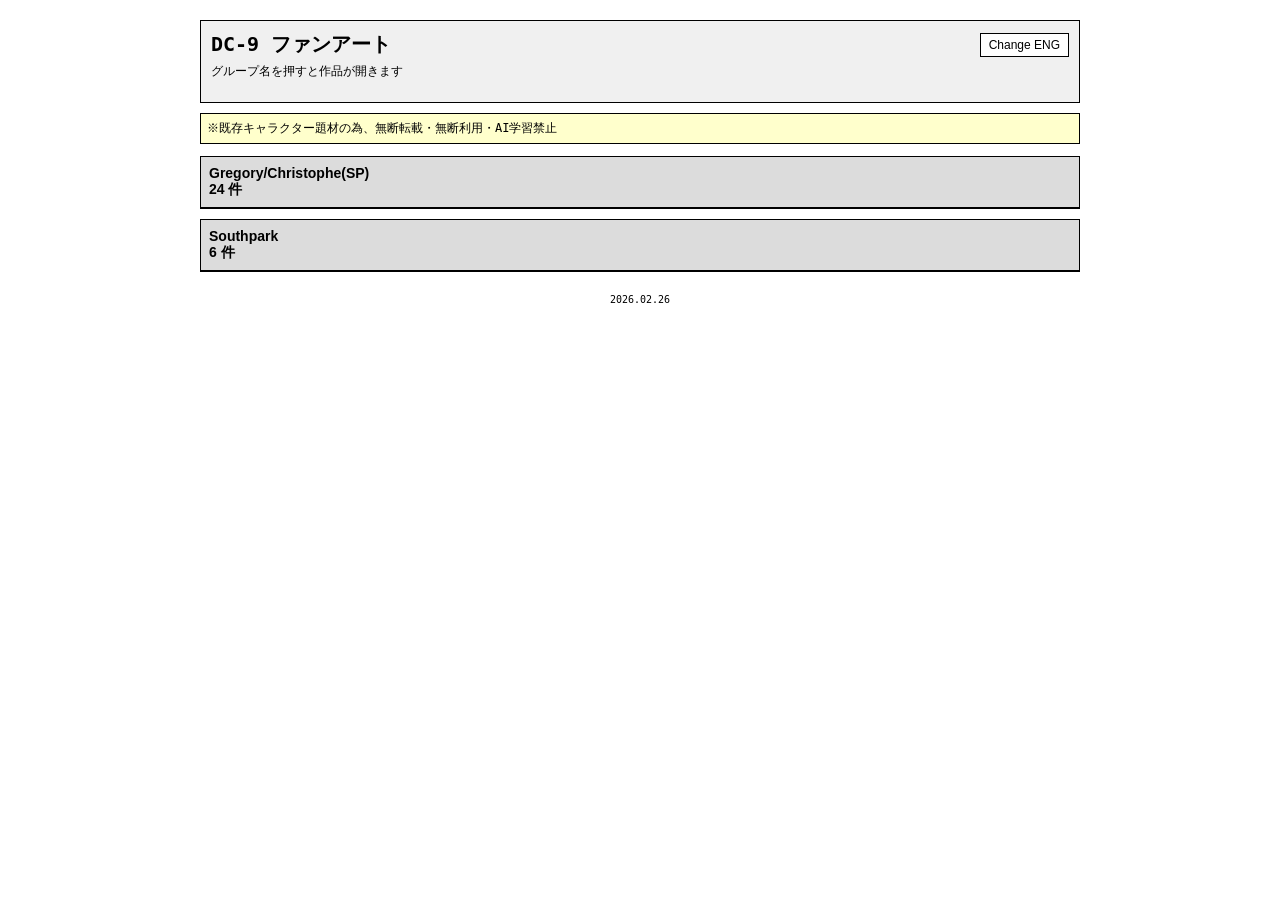
==== index.html @ c1610551 "Add Fanart-page" ====
<!doctype html>
<html lang="ja">
<head>
  <meta charset="utf-8" />
  <meta name="viewport" content="width=device-width, initial-scale=1" />
  <title data-ja="DC-9 ファンアート" data-en="DC-9 | Fanart Gallery">
    DC-9 ファンアート
  </title>
  <link rel="stylesheet" href="styles.css" />
</head>
<body>

  <div class="page-wrapper">

    <header class="site-header">
      <div class="header-row">
        <h1 
          data-ja="DC-9 ファンアート"
          data-en="DC-9's Fanart Gallery">
          DC-9 ファンアート
        </h1>

        <button id="langToggle" class="lang-btn">
          Change ENG
        </button>
      </div>

      <p class="subtitle"
         data-ja="グループ名を押すと作品が開きます"
         data-en="Click a group title to view artworks">
         グループ名を押すと作品が開きます
      </p>
    </header>

    <p class="notice"
       data-ja="※既存キャラクター題材の為、無断転載・無断利用・AI学習禁止"
       data-en="※Fanart of existing characters. Reproduction, redistribution, and AI training are strictly prohibited.">
       ※既存キャラクター題材の為、無断転載・無断利用・AI学習禁止
    </p>

    <main class="container">
      <section id="gallery" class="accordion"
        aria-label="Fanart Gallery">
      </section>
    </main>

    <footer class="site-footer">
      <small>2026.02.26</small>
    </footer>

  </div>

  <script src="data.js"></script>
  <script src="app.js"></script>
  <script src="lang.js"></script>
</body>
</html>
---- styles.css ----
/* ===== 基本設定 ===== */

*,
*::before,
*::after {
  box-sizing: border-box;
}

html, body {
  margin: 0;
  padding: 0;
  background: #ffffff;
  color: #000000;
  font-family: "MS PGothic", "MS Gothic", Osaka, monospace;
  font-size: 14px;
}

/* ===== ページ横幅管理 ===== */

.page-wrapper {
  width: 100%;
  max-width: 900px;
  margin: 0 auto;
  padding: 0 10px;
}

/* 各ブロックは常に100% */
.site-header,
.notice,
.container,
.site-footer {
  width: 100%;
}

/* ===== ヘッダー ===== */

.site-header {
  margin-top: 20px;
  padding: 10px;
  border: 1px solid #000000;
  background: #f0f0f0;
}

.header-row {
  display: flex;
  justify-content: space-between;
  align-items: center;
}

.site-header h1 {
  margin: 0;
  font-size: 20px;
}

.subtitle {
  margin-top: 5px;
  font-size: 12px;
}

/* ===== 言語ボタン ===== */

.lang-btn {
  font-size: 12px;
  padding: 4px 8px;
  background: #ffffff;
  border: 1px solid #000000;
  cursor: pointer;
}

.lang-btn:hover {
  background: #ffffcc;
}

/* ===== 注意書き ===== */

.notice {
  margin-top: 10px;
  padding: 6px;
  border: 1px solid #000000;
  font-size: 12px;
  background: #ffffcc;
}

/* ===== フッター ===== */

.site-footer {
  margin: 20px 0;
  font-size: 12px;
  text-align: center;
}

/* ===== アコーディオン ===== */

.group {
  border: 1px solid #000000;
  margin-bottom: 10px;
}

.group-header {
  width: 100%;
  background: #dcdcdc;
  border: none;
  padding: 8px;
  text-align: left;
  cursor: pointer;
  font-weight: bold;
  font-size: 14px;
}

.group-header:hover {
  background: #c0c0c0;
}

.panel {
  max-height: 0;
  overflow: hidden;
  transition: max-height 0.2s ease;
  border-top: 1px solid #000000;
  background: #ffffff;
}

.panel-inner {
  padding: 10px;
}

/* ===== 画像グリッド ===== */

.grid {
  display: grid;
  grid-template-columns: repeat(auto-fit, minmax(140px, 1fr));
  gap: 10px;
}

.card {
  display: block;
  text-decoration: none;
  color: #0000ee;
  border: 1px solid #000000;
  padding: 4px;
  background: #ffffff;
}

.card:hover {
  background: #ffffcc;
}

.thumb {
  width: 100%;
  height: auto;
  display: block;
  border: 1px solid #000000;
}

.caption {
  margin-top: 4px;
  font-size: 12px;
}

.caption .title {
  font-weight: bold;
}

.caption .desc {
  font-size: 11px;
}

/* ===== モーダル ===== */

.modal {
  position: fixed;
  inset: 0;
  display: none;
  background: rgba(0,0,0,0.7);
  align-items: center;
  justify-content: center;
}

.modal[aria-hidden="false"] {
  display: flex;
}

.modal-content {
  background: #ffffff;
  border: 2px solid #000000;
  width: 100%;
  max-width: 900px;
  max-height: 90vh;
  overflow: auto;
}

.modal-bar {
  padding: 5px;
  background: #dcdcdc;
  border-bottom: 1px solid #000000;
}

.modal-close {
  margin-top: 5px;
  font-size: 12px;
  background: #ffffff;
  border: 1px solid #000000;
  cursor: pointer;
}

.modal-img {
  width: 100%;
  height: auto;
  display: block;
}

/* ===== スマホ対応 ===== */

@media (max-width: 600px) {

  html, body {
    font-size: 13px;
  }

  .header-row {
    flex-direction: column;
    align-items: flex-start;
    gap: 6px;
  }

  .lang-btn {
    align-self: flex-end;
  }

  .group-header {
    font-size: 13px;
    padding: 6px;
  }

  .notice {
    font-size: 11px;
  }

  .modal-content {
    width: 100%;
  }
}
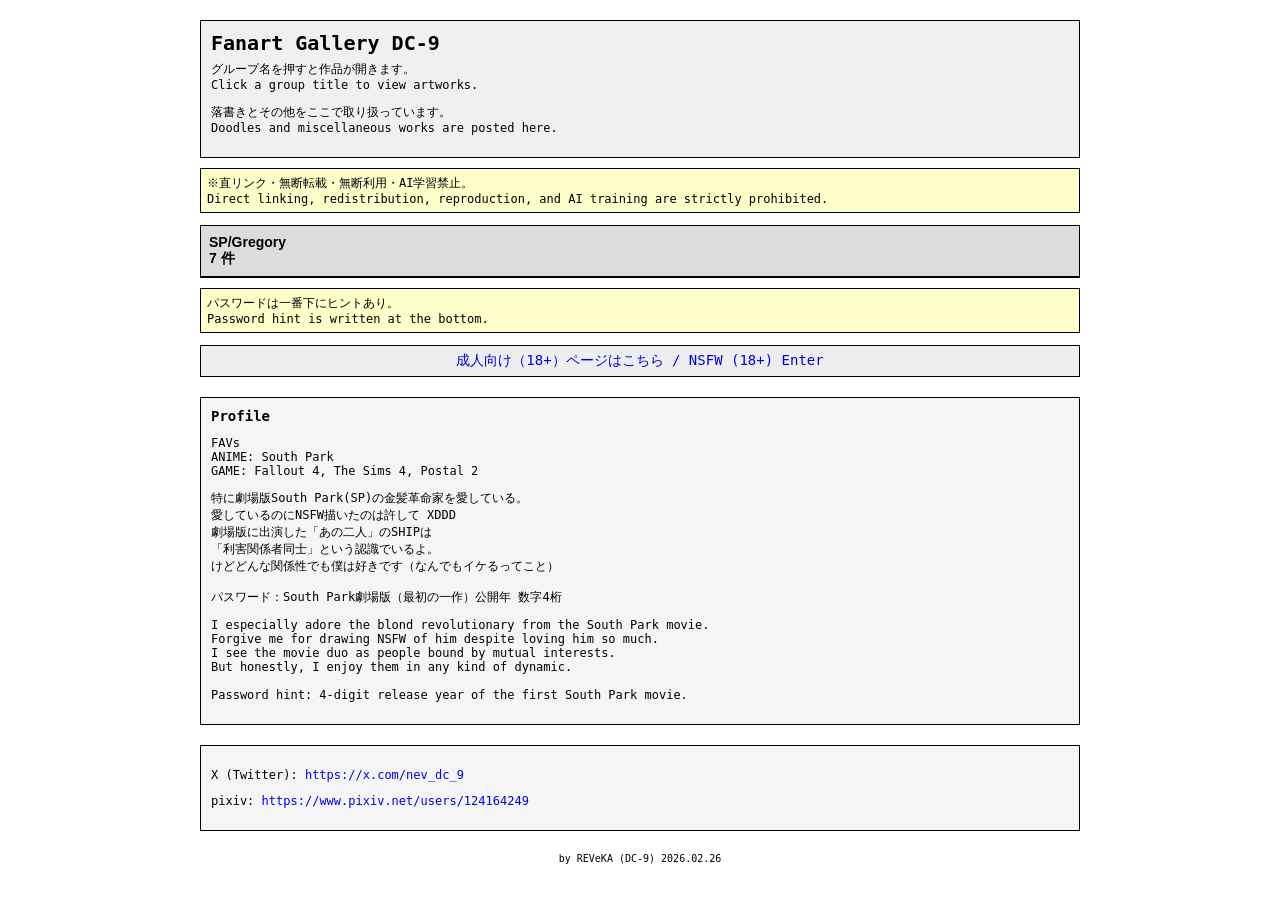
==== commit 414d5294: "Update" ====
--- a/index.html
+++ b/index.html
@@ -3,9 +3,7 @@
 <head>
   <meta charset="utf-8" />
   <meta name="viewport" content="width=device-width, initial-scale=1" />
-  <title data-ja="DC-9 ファンアート" data-en="DC-9 | Fanart Gallery">
-    DC-9 ファンアート
-  </title>
+  <title>Fanart Gallery DC-9</title>
   <link rel="stylesheet" href="styles.css" />
 </head>
 <body>
@@ -13,29 +11,22 @@
   <div class="page-wrapper">
 
     <header class="site-header">
-      <div class="header-row">
-        <h1 
-          data-ja="DC-9 ファンアート"
-          data-en="DC-9's Fanart Gallery">
-          DC-9 ファンアート
-        </h1>
+      <h1>Fanart Gallery DC-9</h1>
 
-        <button id="langToggle" class="lang-btn">
-          Change ENG
-        </button>
-      </div>
+      <p class="subtitle">
+        グループ名を押すと作品が開きます。<br>
+        Click a group title to view artworks.
+      </p>
 
-      <p class="subtitle"
-         data-ja="グループ名を押すと作品が開きます"
-         data-en="Click a group title to view artworks">
-         グループ名を押すと作品が開きます
+      <p class="header-note">
+        落書きとその他をここで取り扱っています。<br>
+        Doodles and miscellaneous works are posted here.
       </p>
     </header>
 
-    <p class="notice"
-       data-ja="※既存キャラクター題材の為、無断転載・無断利用・AI学習禁止"
-       data-en="※Fanart of existing characters. Reproduction, redistribution, and AI training are strictly prohibited.">
-       ※既存キャラクター題材の為、無断転載・無断利用・AI学習禁止
+    <p class="notice">
+      ※直リンク・無断転載・無断利用・AI学習禁止。<br>
+      Direct linking, redistribution, reproduction, and AI training are strictly prohibited.
     </p>
 
     <main class="container">
@@ -44,14 +35,70 @@
       </section>
     </main>
 
+    <p class="notice">
+      パスワードは一番下にヒントあり。<br>
+      Password hint is written at the bottom.
+    </p>
+
+    <p class="nsfw-link">
+      <a href="nsfw-gate.html">
+        成人向け（18+）ページはこちら / NSFW (18+) Enter
+      </a>
+    </p>
+
+    <div class="profile-box">
+      <h2>Profile</h2>
+
+      <p>
+        FAVs<br>
+        ANIME: South Park<br>
+        GAME: Fallout 4, The Sims 4, Postal 2
+      </p>
+
+      <p>
+        特に劇場版South Park(SP)の金髪革命家を愛している。<br>
+        愛しているのにNSFW描いたのは許して XDDD<br>
+        劇場版に出演した「あの二人」のSHIPは<br>
+        「利害関係者同士」という認識でいるよ。<br>
+        けどどんな関係性でも僕は好きです（なんでもイケるってこと）<br><br>
+        パスワード：South Park劇場版（最初の一作）公開年 数字4桁<br>
+      </p>
+
+      <p>
+        I especially adore the blond revolutionary from the South Park movie.<br>
+        Forgive me for drawing NSFW of him despite loving him so much.<br>
+        I see the movie duo as people bound by mutual interests.<br>
+        But honestly, I enjoy them in any kind of dynamic.<br><br>
+        Password hint: 4-digit release year of the first South Park movie.
+      </p>
+
+    </div>
+
+    <div class="sns-links">
+      <p>
+        X (Twitter): 
+        <a href="https://x.com/nev_dc_9" target="_blank" rel="noopener">
+          https://x.com/nev_dc_9
+        </a>
+      </p>
+
+      <p>
+        pixiv: 
+        <a href="https://www.pixiv.net/users/124164249" target="_blank" rel="noopener">
+          https://www.pixiv.net/users/124164249
+        </a>
+      </p>
+    </div>
+
     <footer class="site-footer">
-      <small>2026.02.26</small>
+      <small>
+        by REVeKA (DC-9) 2026.02.26
+      </small>
     </footer>
 
   </div>
 
   <script src="data.js"></script>
   <script src="app.js"></script>
-  <script src="lang.js"></script>
 </body>
 </html>
--- a/styles.css
+++ b/styles.css
@@ -1,4 +1,4 @@
-/* ===== 基本設定 ===== */
+/* ===== Base ===== */
 
 *,
 *::before,
@@ -9,13 +9,13 @@
 html, body {
   margin: 0;
   padding: 0;
-  background: #ffffff;
-  color: #000000;
+  background: #fff;
+  color: #000;
   font-family: "MS PGothic", "MS Gothic", Osaka, monospace;
   font-size: 14px;
 }
 
-/* ===== ページ横幅管理 ===== */
+/* ===== Layout ===== */
 
 .page-wrapper {
   width: 100%;
@@ -24,7 +24,6 @@
   padding: 0 10px;
 }
 
-/* 各ブロックは常に100% */
 .site-header,
 .notice,
 .container,
@@ -32,13 +31,24 @@
   width: 100%;
 }
 
-/* ===== ヘッダー ===== */
+/* ===== Header ===== */
 
 .site-header {
   margin-top: 20px;
   padding: 10px;
-  border: 1px solid #000000;
+  border: 1px solid #000;
   background: #f0f0f0;
+}
+
+.site-header h1 {
+  margin: 0;
+  font-size: 20px;
+}
+
+.subtitle,
+.header-note {
+  margin-top: 6px;
+  font-size: 12px;
 }
 
 .header-row {
@@ -47,41 +57,39 @@
   align-items: center;
 }
 
-.site-header h1 {
-  margin: 0;
-  font-size: 20px;
-}
-
-.subtitle {
-  margin-top: 5px;
-  font-size: 12px;
-}
-
-/* ===== 言語ボタン ===== */
-
-.lang-btn {
-  font-size: 12px;
-  padding: 4px 8px;
-  background: #ffffff;
-  border: 1px solid #000000;
-  cursor: pointer;
-}
-
-.lang-btn:hover {
-  background: #ffffcc;
-}
-
-/* ===== 注意書き ===== */
+/* ===== Notice / Links ===== */
 
 .notice {
   margin-top: 10px;
   padding: 6px;
-  border: 1px solid #000000;
-  font-size: 12px;
+  border: 1px solid #000;
   background: #ffffcc;
-}
-
-/* ===== フッター ===== */
+  font-size: 12px;
+}
+
+.mature-link,
+.nsfw-link {
+  margin-top: 10px;
+  padding: 6px;
+  border: 1px solid #000;
+  background: #eee;
+  text-align: center;
+}
+
+.mature-link a,
+.nsfw-link a,
+.sns-links a {
+  color: #0000ee;
+  text-decoration: none;
+}
+
+.mature-link a:hover,
+.nsfw-link a:hover,
+.sns-links a:hover {
+  background: #ffffcc;
+}
+
+/* ===== Footer ===== */
 
 .site-footer {
   margin: 20px 0;
@@ -89,22 +97,22 @@
   text-align: center;
 }
 
-/* ===== アコーディオン ===== */
+/* ===== Accordion ===== */
 
 .group {
-  border: 1px solid #000000;
+  border: 1px solid #000;
   margin-bottom: 10px;
 }
 
 .group-header {
   width: 100%;
+  padding: 8px;
+  border: none;
   background: #dcdcdc;
-  border: none;
-  padding: 8px;
+  font-weight: bold;
+  font-size: 14px;
   text-align: left;
   cursor: pointer;
-  font-weight: bold;
-  font-size: 14px;
 }
 
 .group-header:hover {
@@ -115,15 +123,15 @@
   max-height: 0;
   overflow: hidden;
   transition: max-height 0.2s ease;
-  border-top: 1px solid #000000;
-  background: #ffffff;
+  border-top: 1px solid #000;
+  background: #fff;
 }
 
 .panel-inner {
   padding: 10px;
 }
 
-/* ===== 画像グリッド ===== */
+/* ===== Gallery Grid ===== */
 
 .grid {
   display: grid;
@@ -133,11 +141,11 @@
 
 .card {
   display: block;
+  padding: 4px;
+  border: 1px solid #000;
+  background: #fff;
   text-decoration: none;
   color: #0000ee;
-  border: 1px solid #000000;
-  padding: 4px;
-  background: #ffffff;
 }
 
 .card:hover {
@@ -146,9 +154,8 @@
 
 .thumb {
   width: 100%;
-  height: auto;
   display: block;
-  border: 1px solid #000000;
+  border: 1px solid #000;
 }
 
 .caption {
@@ -164,7 +171,7 @@
   font-size: 11px;
 }
 
-/* ===== モーダル ===== */
+/* ===== Modal ===== */
 
 .modal {
   position: fixed;
@@ -180,38 +187,101 @@
 }
 
 .modal-content {
-  background: #ffffff;
-  border: 2px solid #000000;
   width: 100%;
   max-width: 900px;
   max-height: 90vh;
   overflow: auto;
+  border: 2px solid #000;
+  background: #fff;
 }
 
 .modal-bar {
   padding: 5px;
   background: #dcdcdc;
-  border-bottom: 1px solid #000000;
+  border-bottom: 1px solid #000;
 }
 
 .modal-close {
   margin-top: 5px;
   font-size: 12px;
-  background: #ffffff;
-  border: 1px solid #000000;
+  border: 1px solid #000;
+  background: #fff;
   cursor: pointer;
 }
 
 .modal-img {
   width: 100%;
-  height: auto;
   display: block;
 }
 
-/* ===== スマホ対応 ===== */
+/* ===== Profile / SNS ===== */
+
+.profile-box,
+.sns-links {
+  margin-top: 20px;
+  padding: 10px;
+  border: 1px solid #000;
+  background: #f5f5f5;
+  font-size: 12px;
+}
+
+.profile-box h2 {
+  margin: 0 0 8px;
+  font-size: 14px;
+}
+
+/* ===== NSFW Gate ===== */
+
+.warning-box {
+  margin-top: 50px;
+  padding: 20px;
+  border: 2px solid #000;
+  background: #fff0f0;
+  text-align: center;
+}
+
+.warning-buttons {
+  margin-top: 20px;
+}
+
+.enter-btn,
+.back-btn {
+  display: inline-block;
+  padding: 6px 12px;
+  margin: 5px;
+  border: 1px solid #000;
+  background: #fff;
+  color: #000;
+  text-decoration: none;
+}
+
+.enter-btn:hover {
+  background: #ffcccc;
+}
+
+.back-btn:hover {
+  background: #ccccff;
+}
+
+.password-input {
+  margin-top: 10px;
+  padding: 6px;
+  width: 120px;
+  font-size: 14px;
+  text-align: center;
+  border: 1px solid #000;
+}
+
+.error-message {
+  margin-top: 8px;
+  min-height: 40px;
+  font-size: 12px;
+  color: red;
+}
+
+/* ===== Responsive ===== */
 
 @media (max-width: 600px) {
-
   html, body {
     font-size: 13px;
   }
@@ -222,10 +292,6 @@
     gap: 6px;
   }
 
-  .lang-btn {
-    align-self: flex-end;
-  }
-
   .group-header {
     font-size: 13px;
     padding: 6px;
